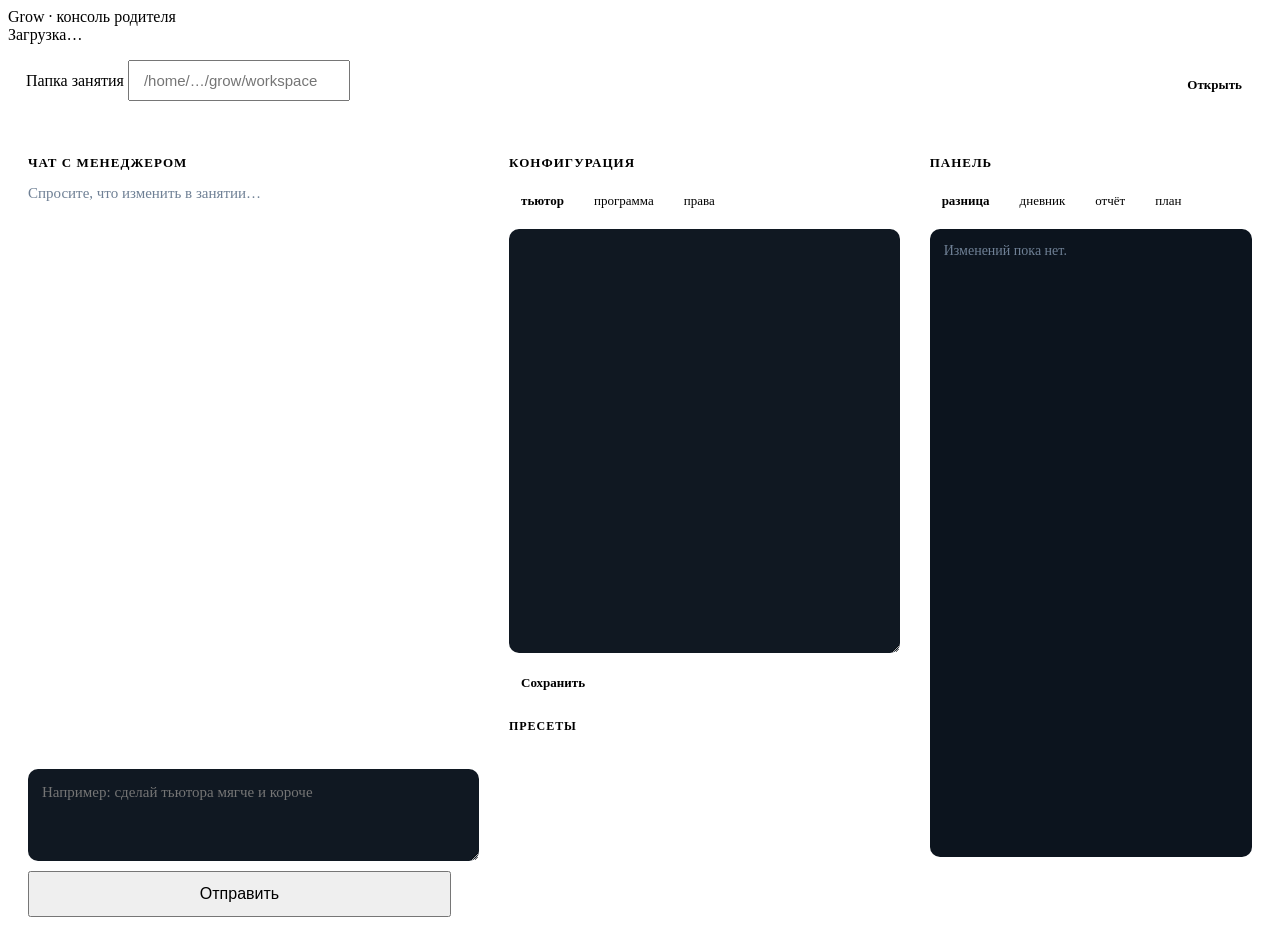
==== src/ui/console.html @ fddc99b2 "build: Grow demo proxy, UI, console, after-loop (units U1–U6) Co-authored-by: Cody (Coder agent) <zi" ====
<!doctype html>
<html lang="ru">
  <head>
    <meta charset="utf-8" />
    <meta name="viewport" content="width=device-width, initial-scale=1" />
    <title>Grow — консоль родителя</title>
    <link rel="stylesheet" href="/console/style.css" />
    <style>
      .console-toolbar {
        display: flex;
        align-items: flex-end;
        gap: 12px;
        flex-wrap: wrap;
        margin-bottom: 18px;
        padding: 16px 18px;
        background: var(--panel);
        border: 1px solid var(--border);
        border-radius: 14px;
      }

      .console-toolbar .field-label {
        margin-bottom: 6px;
      }

      .console-toolbar .path-input {
        flex: 1 1 360px;
        padding: 10px 14px;
        font-size: 15px;
      }

      .console-toolbar .small-button {
        flex: 0 0 auto;
      }

      .console-grid {
        display: grid;
        grid-template-columns: minmax(0, 1.15fr) minmax(0, 1fr) minmax(0, 0.9fr);
        gap: 18px;
        align-items: start;
      }

      .console-panel {
        background: var(--panel);
        border: 1px solid var(--border);
        border-radius: 18px;
        padding: 20px;
        min-width: 0;
      }

      .console-panel h2 {
        margin: 0 0 14px;
        font-size: 13px;
        font-weight: 650;
        letter-spacing: 0.08em;
        text-transform: uppercase;
        color: var(--muted);
      }

      .console-chat {
        display: flex;
        flex-direction: column;
        min-height: 560px;
      }

      .chat-log {
        flex: 1 1 auto;
        height: calc(100vh - 330px);
        min-height: 300px;
        overflow-y: auto;
        padding-right: 6px;
        margin-bottom: 14px;
      }

      .chat-message {
        margin: 0 0 14px;
        padding: 12px 14px;
        border-radius: 12px;
        border: 1px solid var(--border);
        background: var(--panel-2);
        font-size: 15px;
        line-height: 1.55;
        white-space: pre-wrap;
        overflow-wrap: anywhere;
      }

      .chat-message.user {
        background: #14263d;
        border-color: #2d4a6e;
      }

      .chat-message.manager {
        background: #101822;
      }

      .chat-label {
        display: block;
        margin-bottom: 4px;
        font-size: 11px;
        font-weight: 700;
        letter-spacing: 0.08em;
        text-transform: uppercase;
        color: var(--muted);
      }

      .chat-message.user .chat-label {
        color: #7fb0ff;
      }

      .chat-message.manager .chat-label {
        color: #66d99a;
      }

      .chat-actions {
        display: block;
        margin-top: 8px;
        font-size: 12px;
        color: var(--muted);
      }

      .chat-empty {
        margin: 0;
        color: #6f8095;
        font-size: 15px;
      }

      .chat-form {
        display: flex;
        flex-direction: column;
        gap: 10px;
      }

      .chat-input,
      .config-editor {
        width: 100%;
        padding: 12px 14px;
        border-radius: 10px;
        border: 1px solid var(--border);
        background: #101822;
        color: var(--text);
        font: inherit;
        font-size: 15px;
        line-height: 1.5;
        resize: vertical;
      }

      .chat-input:focus,
      .config-editor:focus {
        outline: 2px solid var(--accent);
        outline-offset: 1px;
      }

      .chat-send {
        margin-top: 0;
        padding: 12px 18px;
        font-size: 16px;
      }

      .tab-row {
        display: flex;
        flex-wrap: wrap;
        gap: 6px;
        margin-bottom: 12px;
      }

      .tab,
      .small-button {
        padding: 8px 12px;
        border: 1px solid var(--border);
        border-radius: 9px;
        background: var(--panel-2);
        color: var(--text);
        font: inherit;
        font-size: 13px;
        cursor: pointer;
      }

      .tab.active,
      .small-button.primary {
        background: var(--accent);
        border-color: var(--accent);
        color: var(--accent-ink);
        font-weight: 700;
      }

      .small-button:disabled {
        opacity: 0.45;
        cursor: default;
      }

      .config-editor {
        height: calc(100vh - 500px);
        min-height: 220px;
        font-family: ui-monospace, SFMono-Regular, Menlo, Consolas, monospace;
        font-size: 13px;
        tab-size: 2;
      }

      .config-editor[readonly] {
        color: var(--muted);
      }

      .config-actions {
        display: flex;
        align-items: center;
        gap: 10px;
        margin-top: 10px;
      }

      .hint-inline {
        font-size: 12px;
        color: var(--muted);
      }

      .subhead {
        margin: 20px 0 10px;
        font-size: 12px;
        font-weight: 650;
        letter-spacing: 0.08em;
        text-transform: uppercase;
        color: var(--muted);
      }

      .preset-list {
        display: flex;
        flex-wrap: wrap;
        gap: 8px;
      }

      .preset-empty {
        margin: 0;
        font-size: 13px;
        color: var(--muted);
      }

      .console-side {
        position: sticky;
        top: 16px;
      }

      .diff-view,
      .md-view {
        height: calc(100vh - 300px);
        min-height: 300px;
        overflow: auto;
        border-radius: 10px;
        background: #0c141e;
        border: 1px solid var(--border);
        padding: 14px;
      }

      .diff-view pre {
        margin: 0;
        font-family: ui-monospace, SFMono-Regular, Menlo, Consolas, monospace;
        font-size: 12px;
        line-height: 1.55;
        white-space: pre-wrap;
        overflow-wrap: anywhere;
      }

      .diff-line.add {
        color: #7ee2a8;
      }

      .diff-line.del {
        color: #ff9b9b;
      }

      .diff-line.hunk {
        color: var(--accent);
      }

      .diff-line.meta {
        color: var(--muted);
      }

      .side-empty {
        margin: 0;
        color: #6f8095;
        font-size: 14px;
      }

      .md-view {
        font-size: 14px;
        line-height: 1.6;
      }

      .md-view h1,
      .md-view h2,
      .md-view h3,
      .md-view h4 {
        margin: 14px 0 8px;
        line-height: 1.25;
      }

      .md-view h1 {
        font-size: 20px;
      }

      .md-view h2 {
        font-size: 17px;
      }

      .md-view h3,
      .md-view h4 {
        font-size: 15px;
      }

      .md-view p {
        margin: 0 0 10px;
      }

      .md-view ul {
        margin: 0 0 10px;
        padding-left: 20px;
      }

      .md-view code {
        padding: 1px 5px;
        border-radius: 5px;
        background: var(--panel-2);
        font-family: ui-monospace, SFMono-Regular, Menlo, Consolas, monospace;
        font-size: 12px;
      }

      .console-close {
        padding: 10px 18px;
        font-size: 14px;
      }

      .console-head-actions {
        display: flex;
        gap: 10px;
      }

      @media (max-width: 1100px) {
        .console-grid {
          grid-template-columns: minmax(0, 1fr) minmax(0, 1fr);
        }

        .console-side {
          grid-column: 1 / -1;
          position: static;
        }

        .diff-view,
        .md-view {
          height: 40vh;
          min-height: 220px;
        }
      }

      @media (max-width: 760px) {
        .console-grid {
          grid-template-columns: 1fr;
        }

        .console-chat {
          min-height: 0;
        }

        .chat-log {
          height: 38vh;
          min-height: 220px;
        }

        .config-editor {
          height: 34vh;
        }
      }
    </style>
  </head>
  <body>
    <header class="topbar">
      <div class="brand">Grow · консоль родителя</div>
      <div class="console-head-actions">
        <button id="close-session-button" class="close-button console-close" type="button" hidden>
          Завершить занятие
        </button>
      </div>
    </header>

    <div id="status" class="status" role="status" aria-live="polite">Загрузка…</div>

    <main class="main">
      <section class="console-toolbar" aria-label="Папка занятия">
        <div style="flex: 1 1 360px">
          <label class="field-label" for="workspace-input">Папка занятия</label>
          <input
            id="workspace-input"
            class="path-input"
            type="text"
            spellcheck="false"
            autocomplete="off"
            placeholder="/home/…/grow/workspace"
          />
        </div>
        <button id="workspace-open" class="small-button primary" type="button">Открыть</button>
      </section>

      <div class="console-grid">
        <section class="console-panel console-chat" aria-label="Чат с менеджером">
          <h2>Чат с менеджером</h2>
          <div id="chat-log" class="chat-log" aria-live="polite">
            <p class="chat-empty">Спросите, что изменить в занятии…</p>
          </div>
          <form id="chat-form" class="chat-form">
            <textarea
              id="chat-input"
              class="chat-input"
              rows="3"
              placeholder="Например: сделай тьютора мягче и короче"
            ></textarea>
            <button id="chat-send" class="start-button chat-send" type="submit">Отправить</button>
          </form>
        </section>

        <section class="console-panel console-config" aria-label="Конфигурация">
          <h2>Конфигурация</h2>
          <div id="config-tabs" class="tab-row" role="tablist">
            <button class="tab active" type="button" data-file="tutor">тьютор</button>
            <button class="tab" type="button" data-file="curriculum">программа</button>
            <button class="tab" type="button" data-file="permissions">права</button>
          </div>
          <textarea id="config-editor" class="config-editor" spellcheck="false"></textarea>
          <div class="config-actions">
            <button id="config-save" class="small-button primary" type="button">Сохранить</button>
            <span id="config-hint" class="hint-inline"></span>
          </div>
          <h3 class="subhead">Пресеты</h3>
          <div id="preset-list" class="preset-list"></div>
        </section>

        <aside class="console-panel console-side" aria-label="Панель">
          <h2>Панель</h2>
          <div id="side-tabs" class="tab-row" role="tablist">
            <button class="tab active" type="button" data-view="diff">разница</button>
            <button class="tab" type="button" data-view="diary">дневник</button>
            <button class="tab" type="button" data-view="report">отчёт</button>
            <button class="tab" type="button" data-view="lesson">план</button>
          </div>
          <div id="side-diff" class="diff-view">
            <p class="side-empty">Изменений пока нет.</p>
          </div>
          <div id="side-md" class="md-view" hidden></div>
        </aside>
      </div>
    </main>

    <script type="module" src="/console/console.js"></script>
  </body>
</html>
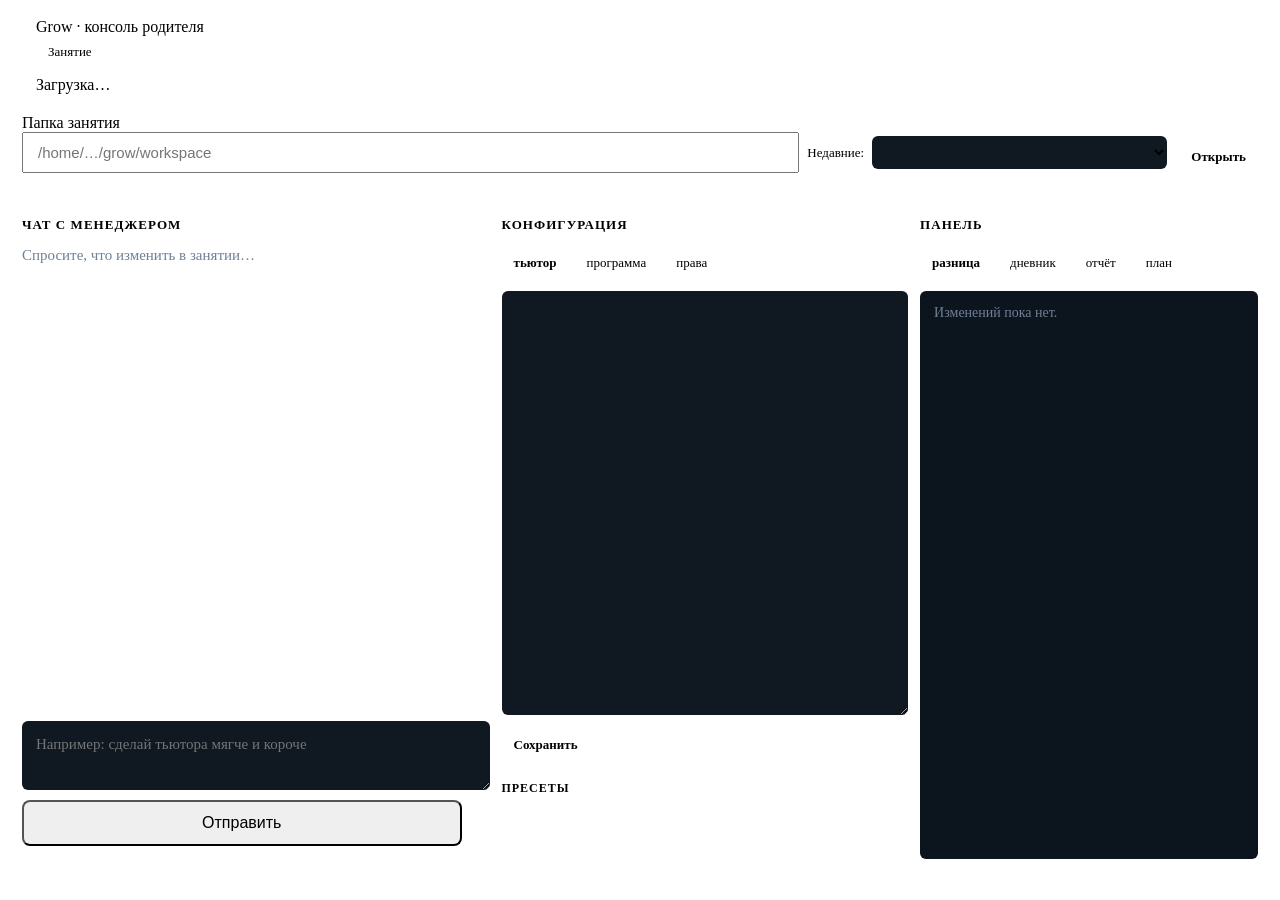
==== commit 1b56e272: "Add console polish, exe icon, recent workspaces, and extend beat (U15-U17) - U15: parent-console pol" ====
--- a/src/ui/console.html
+++ b/src/ui/console.html
@@ -6,16 +6,25 @@
     <title>Grow — консоль родителя</title>
     <link rel="stylesheet" href="/console/style.css" />
     <style>
+      .topbar {
+        padding: 10px 28px 6px;
+      }
+
+      .status {
+        padding: 2px 28px 8px;
+        min-height: 0;
+      }
+
       .console-toolbar {
         display: flex;
         align-items: flex-end;
         gap: 12px;
         flex-wrap: wrap;
         margin-bottom: 18px;
-        padding: 16px 18px;
+        padding: 12px 14px;
         background: var(--panel);
         border: 1px solid var(--border);
-        border-radius: 14px;
+        border-radius: 8px;
       }
 
       .console-toolbar .field-label {
@@ -32,18 +41,60 @@
         flex: 0 0 auto;
       }
 
+      .console-recents {
+        display: flex;
+        align-items: center;
+        gap: 8px;
+        flex: 0 0 360px;
+        min-width: 0;
+      }
+
+      .console-workspace-row {
+        display: flex;
+        align-items: center;
+        gap: 8px;
+      }
+
+      .console-workspace-row .path-input {
+        flex: 1 1 auto;
+        min-width: 0;
+      }
+
+      .console-recent-label {
+        flex: 0 0 auto;
+        font-size: 13px;
+        color: var(--muted);
+      }
+
+      .console-recent-select {
+        flex: 1 1 auto;
+        min-width: 0;
+        padding: 8px 10px;
+        border-radius: 6px;
+        border: 1px solid var(--border);
+        background: #101822;
+        color: var(--text);
+        font: inherit;
+        font-size: 14px;
+      }
+
+      .console-recent-select:focus {
+        outline: 2px solid var(--accent);
+        outline-offset: 1px;
+      }
+
       .console-grid {
         display: grid;
         grid-template-columns: minmax(0, 1.15fr) minmax(0, 1fr) minmax(0, 0.9fr);
-        gap: 18px;
+        gap: 12px;
         align-items: start;
       }
 
       .console-panel {
         background: var(--panel);
         border: 1px solid var(--border);
-        border-radius: 18px;
-        padding: 20px;
+        border-radius: 8px;
+        padding: 14px;
         min-width: 0;
       }
 
@@ -59,13 +110,12 @@
       .console-chat {
         display: flex;
         flex-direction: column;
-        min-height: 560px;
       }
 
       .chat-log {
         flex: 1 1 auto;
-        height: calc(100vh - 330px);
-        min-height: 300px;
+        height: calc(100vh - 440px);
+        min-height: 230px;
         overflow-y: auto;
         padding-right: 6px;
         margin-bottom: 14px;
@@ -73,8 +123,8 @@
 
       .chat-message {
         margin: 0 0 14px;
-        padding: 12px 14px;
-        border-radius: 12px;
+        padding: 10px 12px;
+        border-radius: 8px;
         border: 1px solid var(--border);
         background: var(--panel-2);
         font-size: 15px;
@@ -133,7 +183,7 @@
       .config-editor {
         width: 100%;
         padding: 12px 14px;
-        border-radius: 10px;
+        border-radius: 6px;
         border: 1px solid var(--border);
         background: #101822;
         color: var(--text);
@@ -152,6 +202,7 @@
       .chat-send {
         margin-top: 0;
         padding: 12px 18px;
+        border-radius: 8px;
         font-size: 16px;
       }
 
@@ -166,7 +217,7 @@
       .small-button {
         padding: 8px 12px;
         border: 1px solid var(--border);
-        border-radius: 9px;
+        border-radius: 6px;
         background: var(--panel-2);
         color: var(--text);
         font: inherit;
@@ -239,10 +290,10 @@
 
       .diff-view,
       .md-view {
-        height: calc(100vh - 300px);
+        height: calc(100vh - 360px);
         min-height: 300px;
         overflow: auto;
-        border-radius: 10px;
+        border-radius: 6px;
         background: #0c141e;
         border: 1px solid var(--border);
         padding: 14px;
@@ -358,6 +409,14 @@
           min-height: 0;
         }
 
+        .console-workspace-row {
+          flex-wrap: wrap;
+        }
+
+        .console-recents {
+          flex: 1 1 100%;
+        }
+
         .chat-log {
           height: 38vh;
           min-height: 220px;
@@ -373,6 +432,7 @@
     <header class="topbar">
       <div class="brand">Grow · консоль родителя</div>
       <div class="console-head-actions">
+        <a class="small-button" href="/" style="text-decoration: none;">Занятие</a>
         <button id="close-session-button" class="close-button console-close" type="button" hidden>
           Завершить занятие
         </button>
@@ -385,14 +445,24 @@
       <section class="console-toolbar" aria-label="Папка занятия">
         <div style="flex: 1 1 360px">
           <label class="field-label" for="workspace-input">Папка занятия</label>
-          <input
-            id="workspace-input"
-            class="path-input"
-            type="text"
-            spellcheck="false"
-            autocomplete="off"
-            placeholder="/home/…/grow/workspace"
-          />
+          <div class="console-workspace-row">
+            <input
+              id="workspace-input"
+              class="path-input"
+              type="text"
+              spellcheck="false"
+              autocomplete="off"
+              placeholder="/home/…/grow/workspace"
+            />
+            <div id="recent-row" class="console-recents" hidden>
+              <span class="console-recent-label">Недавние:</span>
+              <select
+                id="recent-select"
+                class="console-recent-select"
+                aria-label="Недавние папки"
+              ></select>
+            </div>
+          </div>
         </div>
         <button id="workspace-open" class="small-button primary" type="button">Открыть</button>
       </section>
@@ -407,7 +477,7 @@
             <textarea
               id="chat-input"
               class="chat-input"
-              rows="3"
+              rows="2"
               placeholder="Например: сделай тьютора мягче и короче"
             ></textarea>
             <button id="chat-send" class="start-button chat-send" type="submit">Отправить</button>
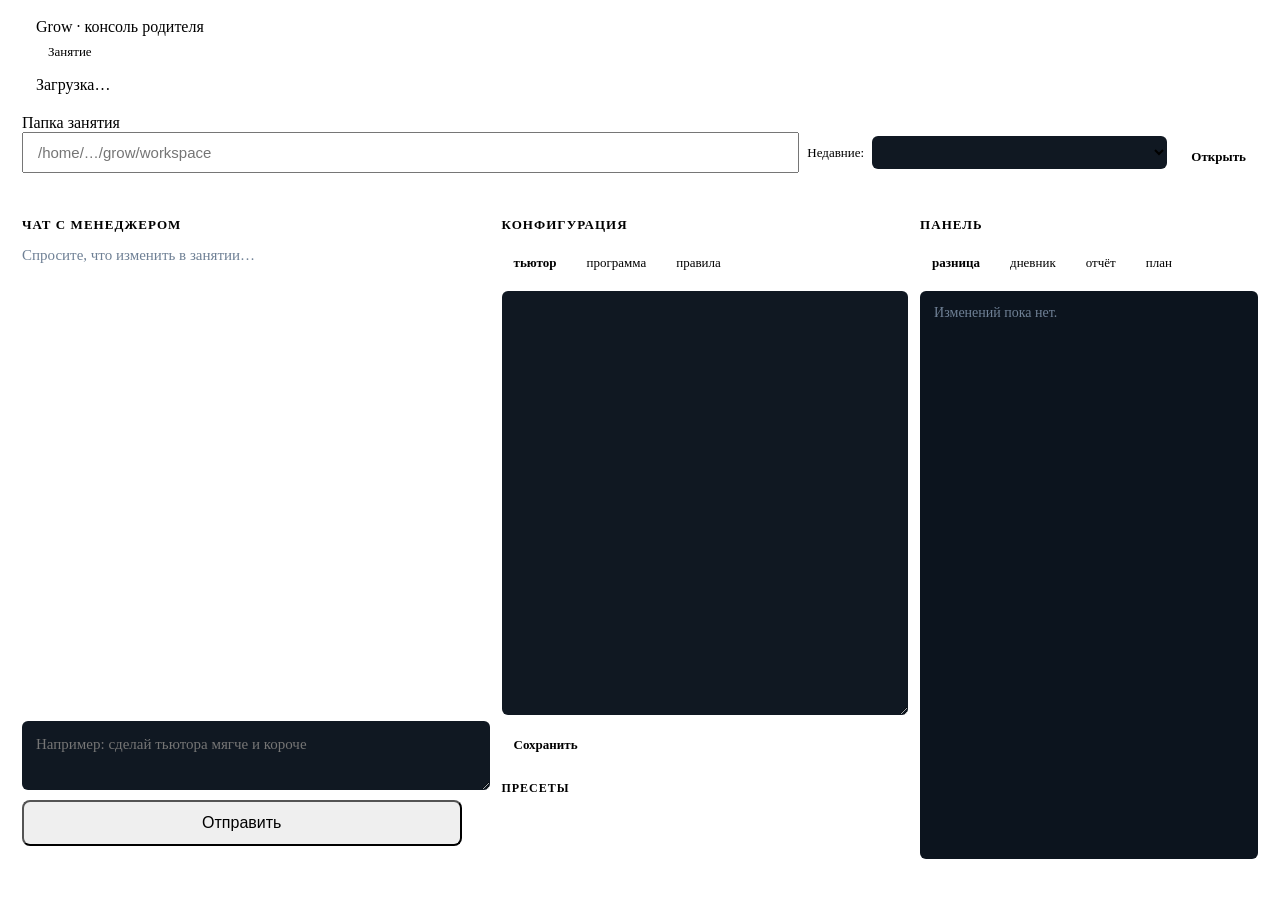
==== commit 90a74970: "Fix transcript tag leakage, beat flow, and demo template copy Three fixes from the first live demo s" ====
--- a/src/ui/console.html
+++ b/src/ui/console.html
@@ -3,7 +3,7 @@
   <head>
     <meta charset="utf-8" />
     <meta name="viewport" content="width=device-width, initial-scale=1" />
-    <title>Grow — консоль родителя</title>
+    <title data-i18n="title.console">Grow — консоль родителя</title>
     <link rel="stylesheet" href="/console/style.css" />
     <style>
       .topbar {
@@ -430,21 +430,21 @@
   </head>
   <body>
     <header class="topbar">
-      <div class="brand">Grow · консоль родителя</div>
+      <div class="brand" data-i18n="console.brand">Grow · консоль родителя</div>
       <div class="console-head-actions">
-        <a class="small-button" href="/" style="text-decoration: none;">Занятие</a>
-        <button id="close-session-button" class="close-button console-close" type="button" hidden>
+        <a class="small-button" href="/" style="text-decoration: none;" data-i18n="console.sessionLink">Занятие</a>
+        <button id="close-session-button" class="close-button console-close" type="button" hidden data-i18n="console.close">
           Завершить занятие
         </button>
       </div>
     </header>
 
-    <div id="status" class="status" role="status" aria-live="polite">Загрузка…</div>
+    <div id="status" class="status" role="status" aria-live="polite" data-i18n="status.loading">Загрузка…</div>
 
     <main class="main">
-      <section class="console-toolbar" aria-label="Папка занятия">
+      <section class="console-toolbar" aria-label="Папка занятия" data-i18n-aria-label="console.workspaceSection">
         <div style="flex: 1 1 360px">
-          <label class="field-label" for="workspace-input">Папка занятия</label>
+          <label class="field-label" for="workspace-input" data-i18n="console.workspaceLabel">Папка занятия</label>
           <div class="console-workspace-row">
             <input
               id="workspace-input"
@@ -455,23 +455,24 @@
               placeholder="/home/…/grow/workspace"
             />
             <div id="recent-row" class="console-recents" hidden>
-              <span class="console-recent-label">Недавние:</span>
+              <span class="console-recent-label" data-i18n="console.recent">Недавние:</span>
               <select
                 id="recent-select"
                 class="console-recent-select"
                 aria-label="Недавние папки"
+                data-i18n-aria-label="console.recentAria"
               ></select>
             </div>
           </div>
         </div>
-        <button id="workspace-open" class="small-button primary" type="button">Открыть</button>
+        <button id="workspace-open" class="small-button primary" type="button" data-i18n="console.open">Открыть</button>
       </section>
 
       <div class="console-grid">
-        <section class="console-panel console-chat" aria-label="Чат с менеджером">
-          <h2>Чат с менеджером</h2>
+        <section class="console-panel console-chat" aria-label="Чат с менеджером" data-i18n-aria-label="console.chatSection">
+          <h2 data-i18n="console.chatTitle">Чат с менеджером</h2>
           <div id="chat-log" class="chat-log" aria-live="polite">
-            <p class="chat-empty">Спросите, что изменить в занятии…</p>
+            <p class="chat-empty" data-i18n="console.chatEmpty">Спросите, что изменить в занятии…</p>
           </div>
           <form id="chat-form" class="chat-form">
             <textarea
@@ -479,37 +480,38 @@
               class="chat-input"
               rows="2"
               placeholder="Например: сделай тьютора мягче и короче"
+              data-i18n-placeholder="console.chatPlaceholder"
             ></textarea>
-            <button id="chat-send" class="start-button chat-send" type="submit">Отправить</button>
+            <button id="chat-send" class="start-button chat-send" type="submit" data-i18n="console.send">Отправить</button>
           </form>
         </section>
 
-        <section class="console-panel console-config" aria-label="Конфигурация">
-          <h2>Конфигурация</h2>
+        <section class="console-panel console-config" aria-label="Конфигурация" data-i18n-aria-label="console.configSection">
+          <h2 data-i18n="console.configTitle">Конфигурация</h2>
           <div id="config-tabs" class="tab-row" role="tablist">
-            <button class="tab active" type="button" data-file="tutor">тьютор</button>
-            <button class="tab" type="button" data-file="curriculum">программа</button>
-            <button class="tab" type="button" data-file="permissions">права</button>
+            <button class="tab active" type="button" data-file="tutor" data-i18n="console.tab.tutor">тьютор</button>
+            <button class="tab" type="button" data-file="curriculum" data-i18n="console.tab.curriculum">программа</button>
+            <button class="tab" type="button" data-file="permissions" data-i18n="console.tab.permissions">правила</button>
           </div>
           <textarea id="config-editor" class="config-editor" spellcheck="false"></textarea>
           <div class="config-actions">
-            <button id="config-save" class="small-button primary" type="button">Сохранить</button>
+            <button id="config-save" class="small-button primary" type="button" data-i18n="console.save">Сохранить</button>
             <span id="config-hint" class="hint-inline"></span>
           </div>
-          <h3 class="subhead">Пресеты</h3>
+          <h3 class="subhead" data-i18n="console.presets">Пресеты</h3>
           <div id="preset-list" class="preset-list"></div>
         </section>
 
-        <aside class="console-panel console-side" aria-label="Панель">
-          <h2>Панель</h2>
+        <aside class="console-panel console-side" aria-label="Панель" data-i18n-aria-label="console.sideSection">
+          <h2 data-i18n="console.sideTitle">Панель</h2>
           <div id="side-tabs" class="tab-row" role="tablist">
-            <button class="tab active" type="button" data-view="diff">разница</button>
-            <button class="tab" type="button" data-view="diary">дневник</button>
-            <button class="tab" type="button" data-view="report">отчёт</button>
-            <button class="tab" type="button" data-view="lesson">план</button>
+            <button class="tab active" type="button" data-view="diff" data-i18n="console.tab.diff">разница</button>
+            <button class="tab" type="button" data-view="diary" data-i18n="console.tab.diary">дневник</button>
+            <button class="tab" type="button" data-view="report" data-i18n="console.tab.report">отчёт</button>
+            <button class="tab" type="button" data-view="lesson" data-i18n="console.tab.lesson">план</button>
           </div>
           <div id="side-diff" class="diff-view">
-            <p class="side-empty">Изменений пока нет.</p>
+            <p class="side-empty" data-i18n="console.noChanges">Изменений пока нет.</p>
           </div>
           <div id="side-md" class="md-view" hidden></div>
         </aside>
